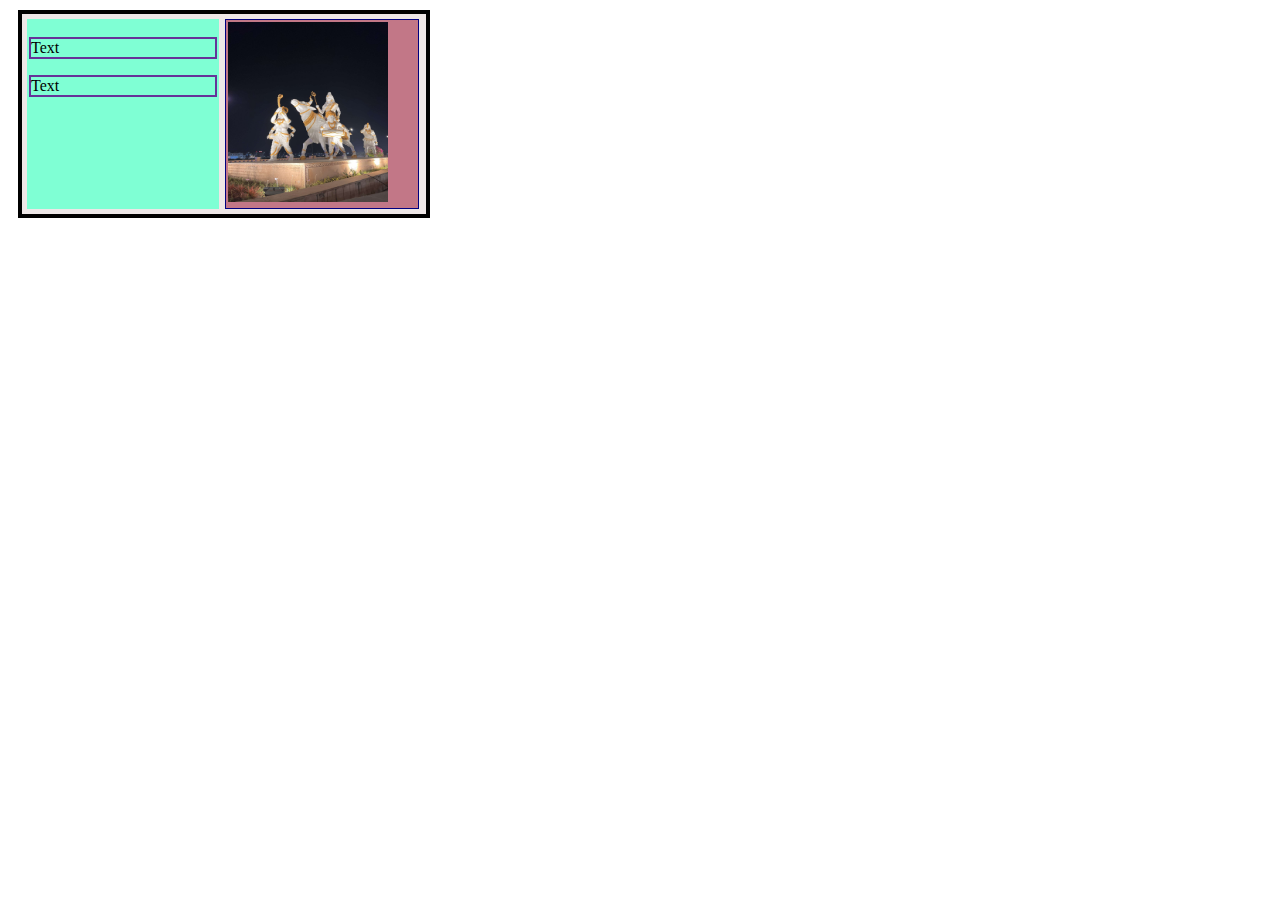
==== useofflexdir.html @ df3b821f "use of media query" ====
<!DOCTYPE html>

<html>

    <head>
    <meta charset="UTF-8">
    <meta http-equiv="X-UA-Compatible" content="IE=edge">
    <meta name="viewport" content="width=device-width, initial-scale=1.0">
    <title>Document</title>
    <style>
        .container{
            border:4px solid black;
            background-color: rgb(238, 231, 231);
            display: flex;
            flex-direction: row;
            width: 400px;
            padding: 2px;
            margin: 10px;
        }
        #box1{
            background-color: aquamarine;
            border: 1 px solid navy;
            width: 47%;
            margin: 3px;
            padding: 2px;

        }
        #box2{
            background-color: rgb(194, 119, 135);
            border: 1px solid navy;
            width: 47%;
            
            margin: 3px;
            padding: 2px;
        }
        p{
            border: 2px solid rebeccapurple;
        }
        img{
            height: 180px;
            width: 160px;
        }
        @media (max-width:640px) {
            .container{
                flex-direction: column;
            }
    
            
        }
    </style>

    </head>

    <body>
        <div  class="container">
            <div id="box1">
                <p>Text</p>
                <p>Text</p>
            </div> 
            <div id="box2">
                <img src="imglect21.jpg"/>
            </div>
        </div>
        
    </body>

</html>
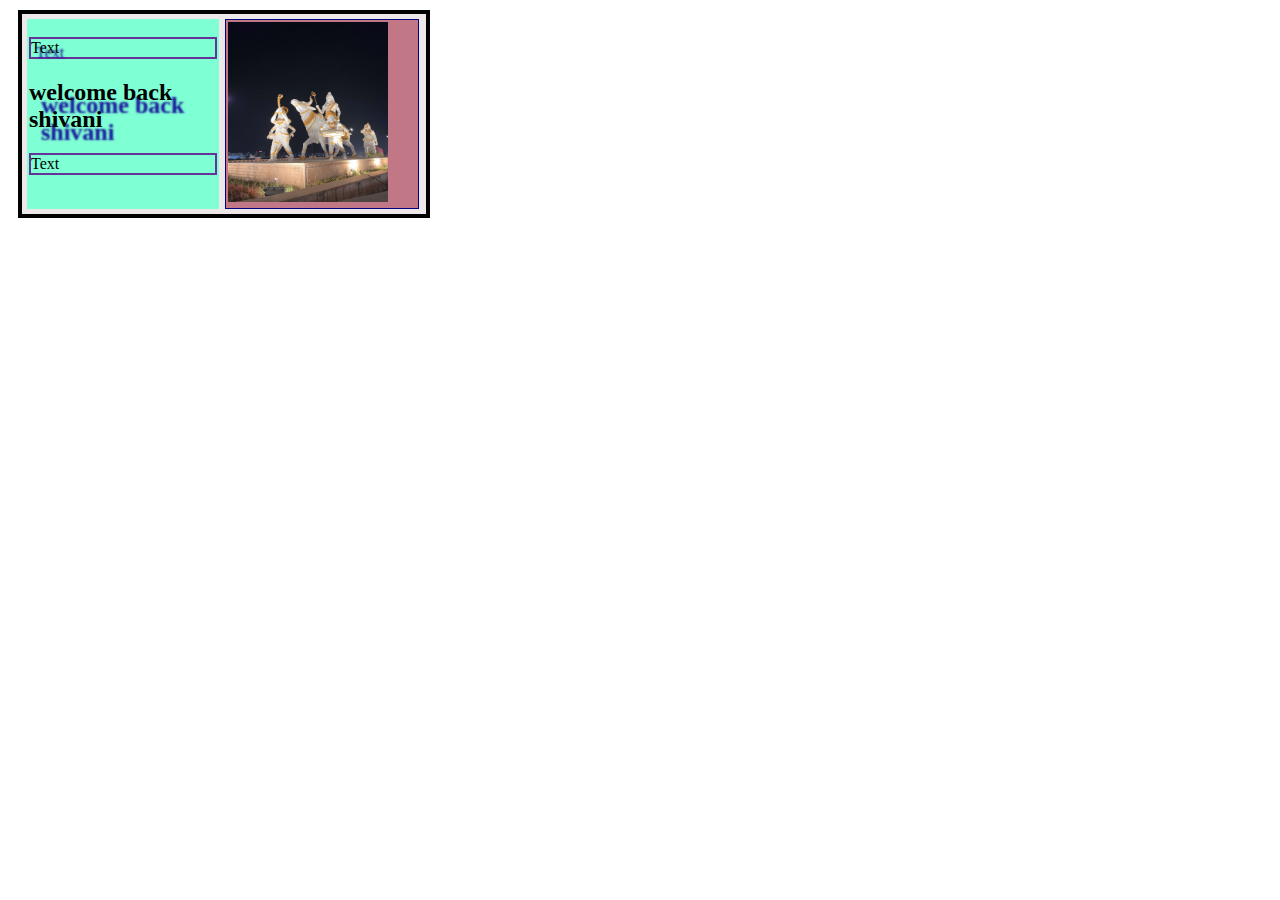
==== commit 53953583: "Update useofflexdir.html" ====
--- a/useofflexdir.html
+++ b/useofflexdir.html
@@ -35,7 +35,17 @@
         }
         p{
             border: 2px solid rebeccapurple;
+            
         }
+
+        #head2{
+            text-shadow: rgb(25, 23, 156) 12px 13px 2px;
+        }
+        #para2{
+            text-shadow: rgb(25, 23, 156) 5px 5px 2px;
+        }
+
+
         img{
             height: 180px;
             width: 160px;
@@ -54,7 +64,8 @@
     <body>
         <div  class="container">
             <div id="box1">
-                <p>Text</p>
+                <p id="para2">Text</p>
+                    <h2 id="head2">welcome back shivani</h2>
                 <p>Text</p>
             </div> 
             <div id="box2">
